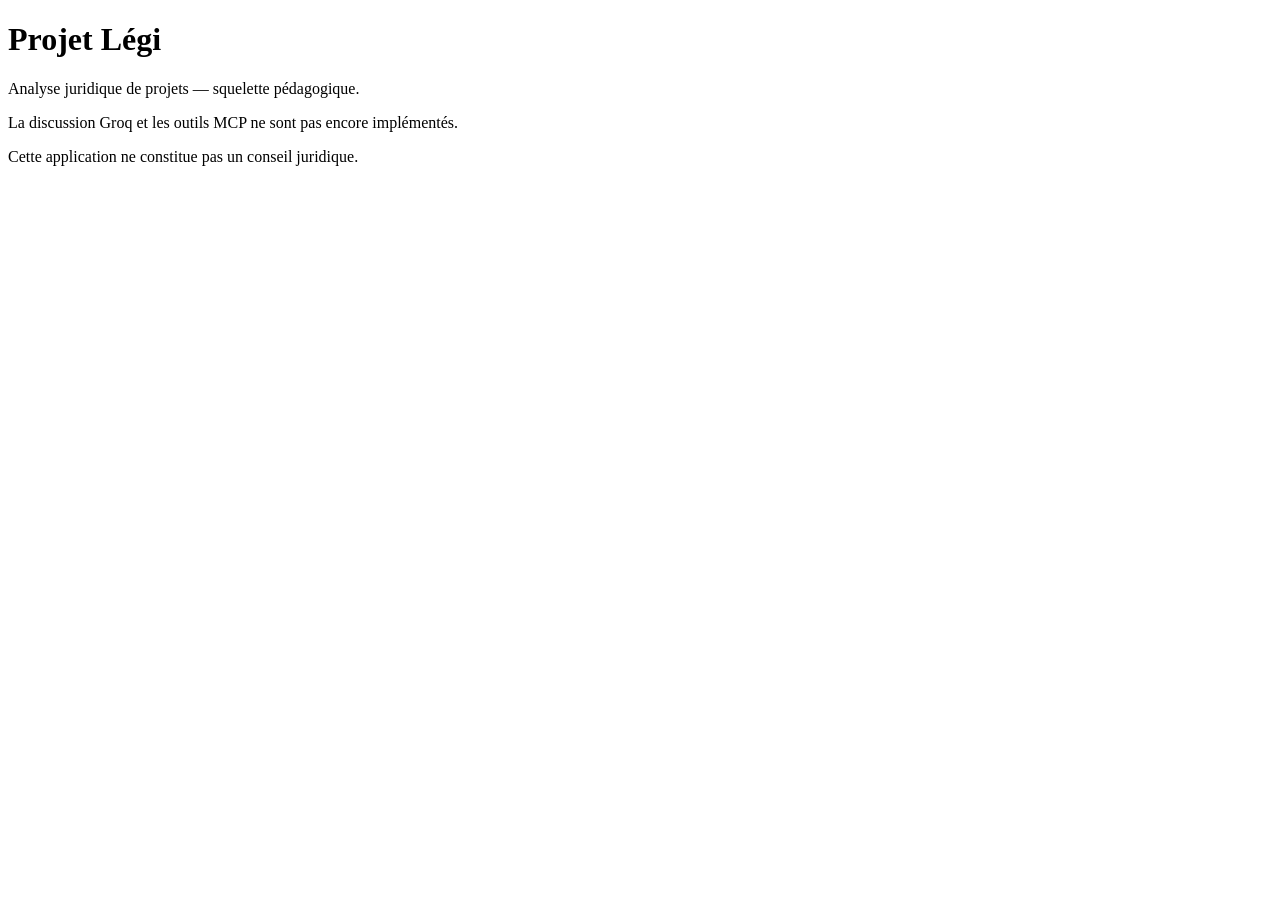
==== app/static/index.html @ dff9dd96 "Squelette du MCP projet-legi : interfaces des outils, clients, app locale Co-Authored-By: Devin AI <" ====
<!doctype html>
<html lang="fr">
  <head>
    <meta charset="utf-8">
    <meta name="viewport" content="width=device-width, initial-scale=1">
    <title>Projet Légi</title>
  </head>
  <body>
    <main>
      <h1>Projet Légi</h1>
      <p>Analyse juridique de projets — squelette pédagogique.</p>
      <p>La discussion Groq et les outils MCP ne sont pas encore implémentés.</p>
      <p>Cette application ne constitue pas un conseil juridique.</p>
    </main>
  </body>
</html>
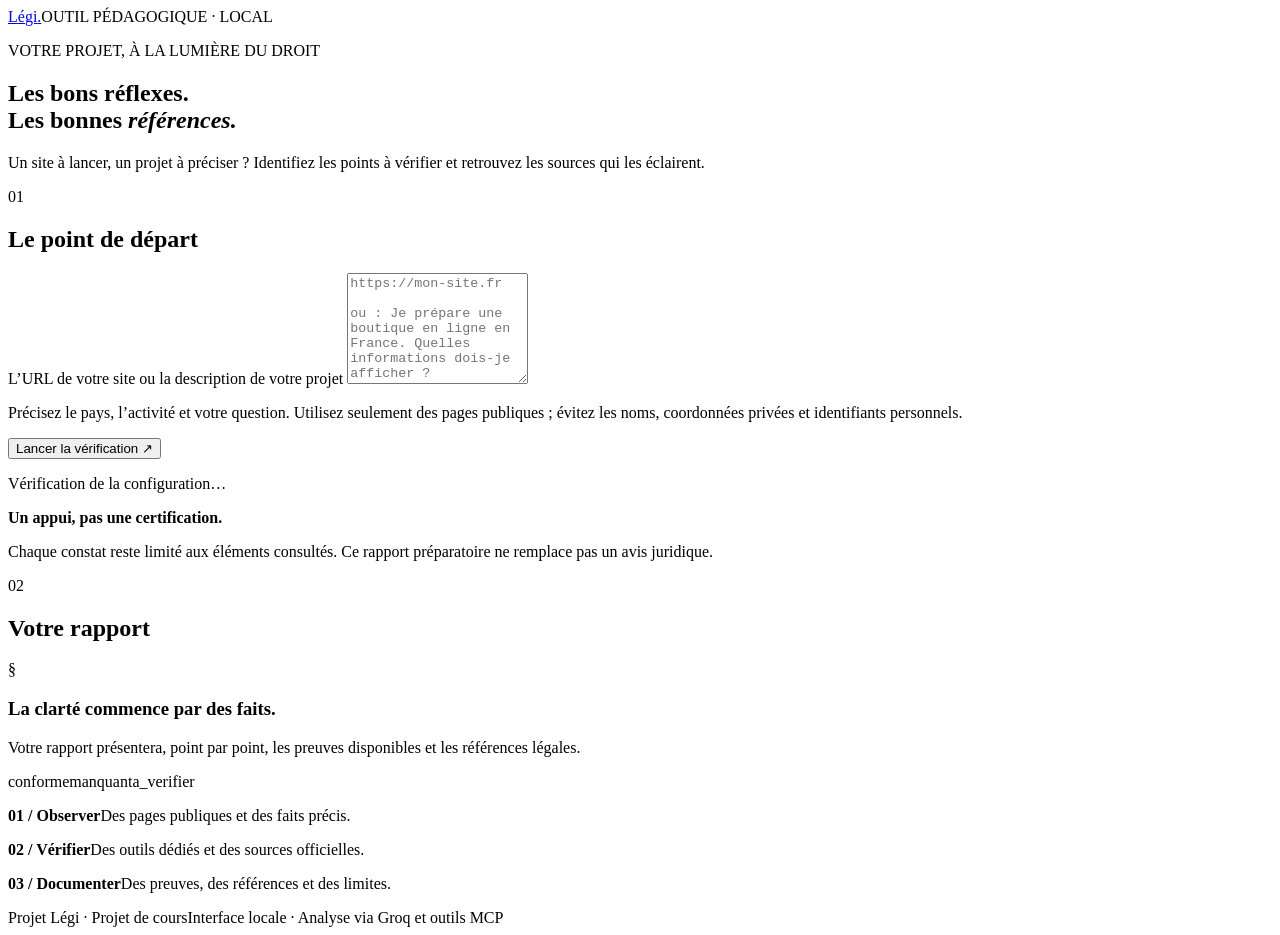
==== commit ecc97a98: "Ajouter l'application locale Groq cliente MCP et le lancement Mac Co-Authored-By: Devin AI <15824324" ====
--- a/app/static/index.html
+++ b/app/static/index.html
@@ -1,16 +1,143 @@
 <!doctype html>
 <html lang="fr">
   <head>
-    <meta charset="utf-8">
-    <meta name="viewport" content="width=device-width, initial-scale=1">
-    <title>Projet Légi</title>
+    <meta charset="utf-8" />
+    <meta name="viewport" content="width=device-width, initial-scale=1" />
+    <meta
+      name="description"
+      content="Préparez la vérification juridique de votre site ou de votre projet, à partir de sources officielles."
+    />
+    <title>Projet Légi — Vérification juridique</title>
+    <link rel="stylesheet" href="/static/style.css" />
+    <script src="/static/app.js" defer></script>
   </head>
   <body>
+    <header class="barre">
+      <a class="marque" href="/"
+        >L<span>é</span>gi<span class="point">.</span></a
+      ><span class="etiquette">OUTIL PÉDAGOGIQUE · LOCAL</span>
+    </header>
     <main>
-      <h1>Projet Légi</h1>
-      <p>Analyse juridique de projets — squelette pédagogique.</p>
-      <p>La discussion Groq et les outils MCP ne sont pas encore implémentés.</p>
-      <p>Cette application ne constitue pas un conseil juridique.</p>
+      <section class="introduction">
+        <p class="surtitre">VOTRE PROJET, À LA LUMIÈRE DU DROIT</p>
+        <h1>Les bons réflexes.<br />Les bonnes <em>références.</em></h1>
+        <p class="accroche">
+          Un site à lancer, un projet à préciser ? Identifiez les points à
+          vérifier et retrouvez les sources qui les éclairent.
+        </p>
+      </section>
+      <div class="espace-travail">
+        <section class="carte saisie" aria-labelledby="titre-demande">
+          <div class="entete-carte">
+            <span class="numero">01</span>
+            <h2 id="titre-demande">Le point de départ</h2>
+          </div>
+          <form id="formulaire">
+            <label for="demande"
+              >L’URL de votre site ou la description de votre projet</label
+            >
+            <textarea
+              id="demande"
+              name="message"
+              rows="7"
+              minlength="3"
+              maxlength="6000"
+              required
+              placeholder="https://mon-site.fr&#10;&#10;ou : Je prépare une boutique en ligne en France. Quelles informations dois-je afficher ?"
+              aria-describedby="aide-demande"
+            ></textarea>
+            <p id="aide-demande" class="aide">
+              Précisez le pays, l’activité et votre question. Utilisez seulement
+              des pages publiques ; évitez les noms, coordonnées privées et
+              identifiants personnels.
+            </p>
+            <button id="analyser" type="submit">
+              Lancer la vérification <span aria-hidden="true">↗</span>
+            </button>
+          </form>
+          <p id="configuration" class="configuration" role="status">
+            Vérification de la configuration…
+          </p>
+          <div class="note">
+            <strong>Un appui, pas une certification.</strong>
+            <p>
+              Chaque constat reste limité aux éléments consultés. Ce rapport
+              préparatoire ne remplace pas un avis juridique.
+            </p>
+          </div>
+        </section>
+        <section
+          class="carte resultat"
+          aria-labelledby="titre-resultat"
+          aria-busy="false"
+          id="zone-resultat"
+        >
+          <div class="entete-carte">
+            <span class="numero">02</span>
+            <h2 id="titre-resultat">Votre rapport</h2>
+            <button id="telecharger" class="secondaire" type="button" hidden>
+              Exporter .md
+            </button>
+          </div>
+          <p id="progression" role="status" aria-live="polite" hidden></p>
+          <p id="erreur" class="erreur" role="alert" hidden></p>
+          <div id="attente" class="attente">
+            <div class="symbole" aria-hidden="true">§</div>
+            <h3>La clarté commence par des faits.</h3>
+            <p>
+              Votre rapport présentera, point par point, les preuves disponibles
+              et les références légales.
+            </p>
+            <div class="legende">
+              <span>conforme</span><span>manquant</span><span>a_verifier</span>
+            </div>
+          </div>
+          <div id="rapport" hidden>
+            <p class="aide">
+              Constats préparatoires sur les seuls éléments consultés.
+            </p>
+            <div class="tableau">
+              <table>
+                <caption class="sr-only">
+                  Points de vérification et leurs sources
+                </caption>
+                <thead>
+                  <tr>
+                    <th scope="col">Point</th>
+                    <th scope="col">Statut</th>
+                    <th scope="col">Preuve</th>
+                    <th scope="col">Référence légale</th>
+                  </tr>
+                </thead>
+                <tbody id="points"></tbody>
+              </table>
+            </div>
+            <h3>Informations manquantes et limites</h3>
+            <ul id="manquantes"></ul>
+          </div>
+          <details id="journal" hidden open>
+            <summary>Outils appelés pendant cette analyse</summary>
+            <ol id="outils"></ol>
+          </details>
+        </section>
+      </div>
+      <section class="methode" aria-label="Méthode">
+        <p>
+          <strong>01 / Observer</strong>Des pages publiques et des faits précis.
+        </p>
+        <p>
+          <strong>02 / Vérifier</strong>Des outils dédiés et des sources
+          officielles.
+        </p>
+        <p>
+          <strong>03 / Documenter</strong>Des preuves, des références et des
+          limites.
+        </p>
+      </section>
     </main>
+    <footer>
+      <span>Projet Légi · Projet de cours</span
+      ><span>Interface locale · Analyse via Groq et outils MCP</span>
+    </footer>
   </body>
 </html>
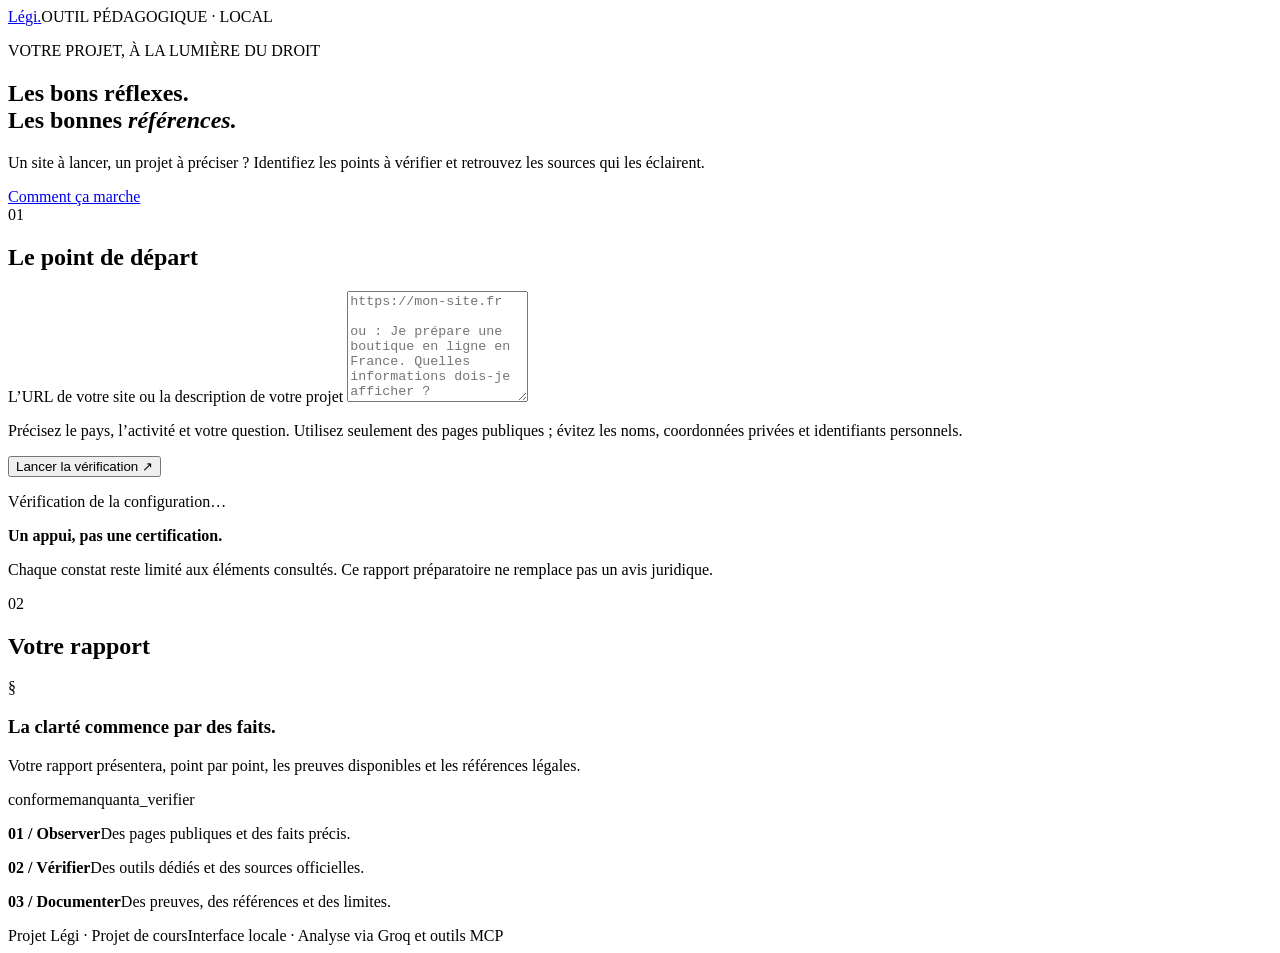
==== commit 3fdb2430: "Publier le schéma MCP et son PDF sous CSP stricte Co-Authored-By: Devin AI <158243242+devin-ai-integ" ====
--- a/app/static/index.html
+++ b/app/static/index.html
@@ -25,6 +25,7 @@
           Un site à lancer, un projet à préciser ? Identifiez les points à
           vérifier et retrouvez les sources qui les éclairent.
         </p>
+        <a href="/schema" class="aide">Comment ça marche</a>
       </section>
       <div class="espace-travail">
         <section class="carte saisie" aria-labelledby="titre-demande">
@@ -93,6 +94,9 @@
             </div>
           </div>
           <div id="rapport" hidden>
+            <section id="tableau-de-bord" aria-label="Tableau de bord des éléments détectés" hidden></section>
+            <details id="detail-rapport" open>
+              <summary>Voir le détail</summary>
             <p class="aide">
               Constats préparatoires sur les seuls éléments consultés.
             </p>
@@ -114,6 +118,7 @@
             </div>
             <h3>Informations manquantes et limites</h3>
             <ul id="manquantes"></ul>
+            </details>
           </div>
           <details id="journal" hidden open>
             <summary>Outils appelés pendant cette analyse</summary>
